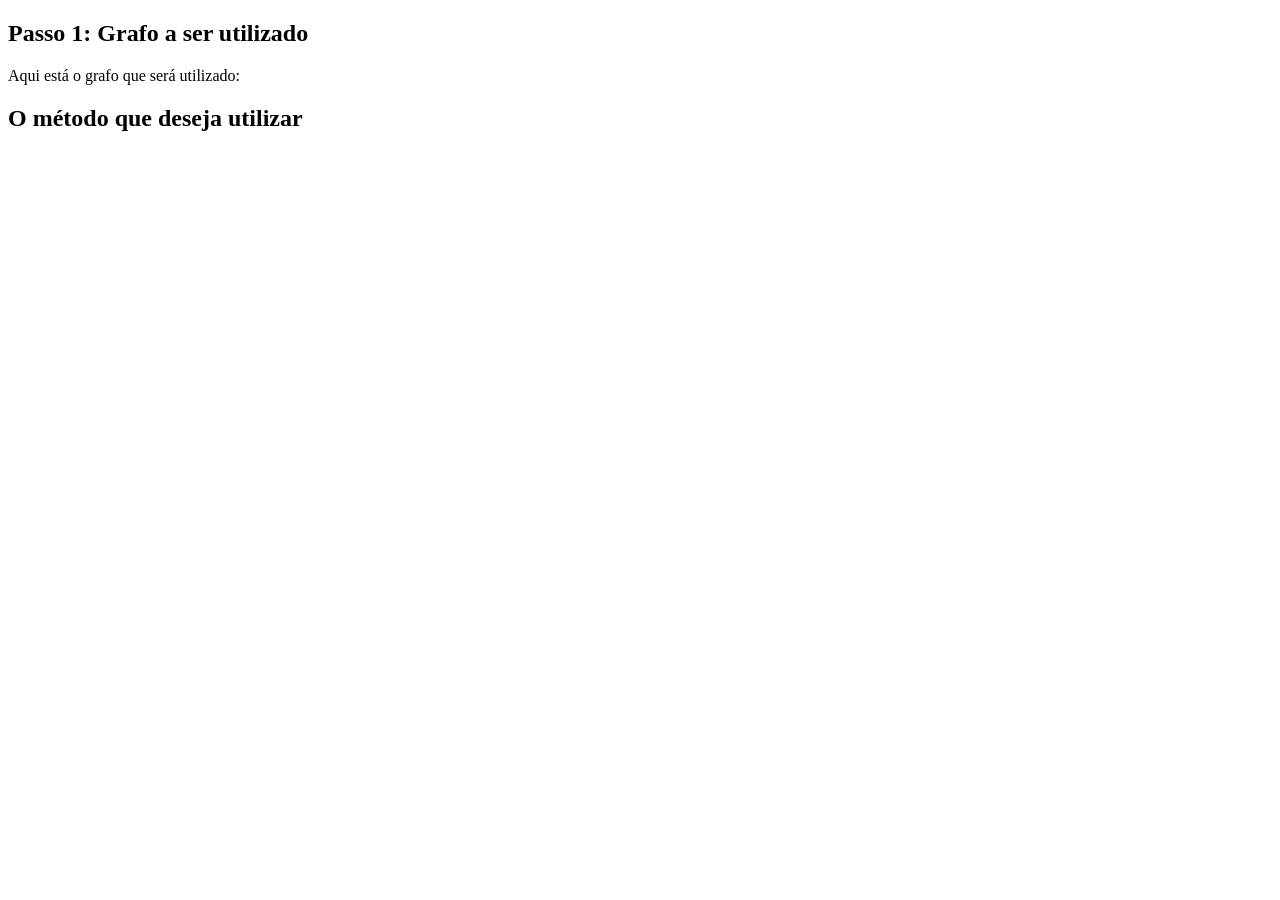
==== views/index.html @ 4c13205c "Retornando modelo de grafo utilizado" ====
<!DOCTYPE html>
<html lang="en">
<head>
    <meta charset="UTF-8">
    <meta name="viewport" content="width=device-width, initial-scale=1.0">
    <title>Document</title>
</head>
<body>
    <div class="step1">
        <h2>Passo 1: Grafo a ser utilizado</h2>
        <p>Aqui está o grafo que será utilizado:</p>
        <div id="graphContainer"></div>
    </div>

    <div class="step2">
        <h2>O método que deseja utilizar</h2>
         
    </div>

</body>
</html>
<script src="/static/grafo_cliente.js"></script>
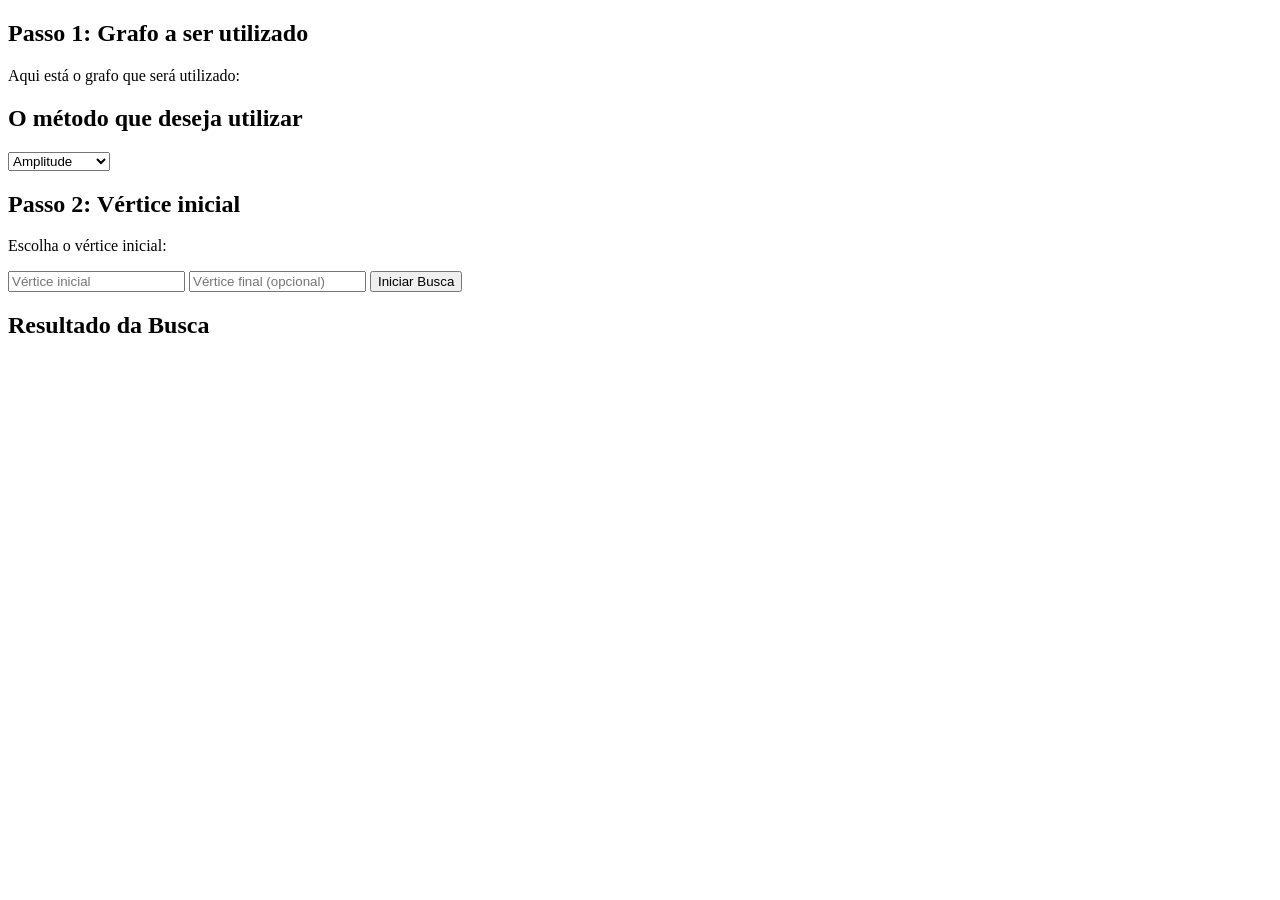
==== commit a3c47aef: "adicionando o caminho do grafo" ====
--- a/views/index.html
+++ b/views/index.html
@@ -6,17 +6,39 @@
     <title>Document</title>
 </head>
 <body>
-    <div class="step1">
+    <div class="grafo">
         <h2>Passo 1: Grafo a ser utilizado</h2>
         <p>Aqui está o grafo que será utilizado:</p>
         <div id="graphContainer"></div>
     </div>
+  <form id="searchForm">
+    <div class="metodos">
+        <h2>O método que deseja utilizar</h2>
+        <select id="methodSelect">
+            <option value="amplitude">Amplitude</option>
+            <option value="profundidade">Profundidade</option>
 
-    <div class="step2">
-        <h2>O método que deseja utilizar</h2>
-         
+        </select>
     </div>
+    <div>
+        <h2>Passo 2: Vértice inicial</h2>
+        <p>Escolha o vértice inicial:</p>
+        <input type="text" id="startVertex" placeholder="Vértice inicial">
+        <input type="text" id="endVertex" placeholder="Vértice final (opcional)">
+        <button id="startButton" type="submit">Iniciar Busca</button>
+    </div>
+     </form>
+
+    <div class="resultado">
+        <h2>Resultado da Busca</h2>
+        <p id="caminho"></p>
+        <div id="resultContainer"></div>
+    </div>
+
+   
+
 
 </body>
 </html>
-<script src="/static/grafo_cliente.js"></script>+<script src="/static/grafo_cliente.js"></script>
+<script src="/static/index.js"></script>
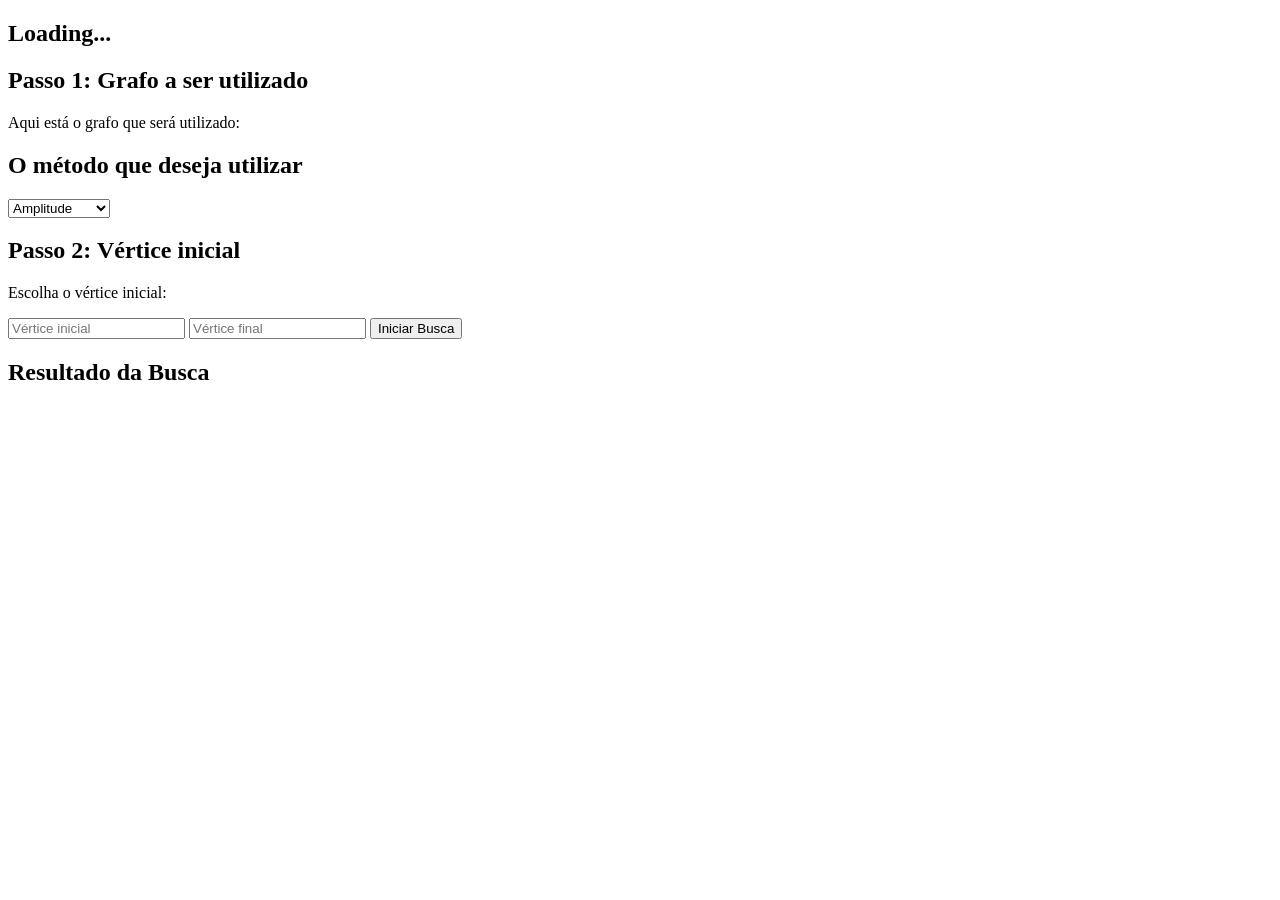
==== commit bd46cce1: "colocando loader" ====
--- a/views/index.html
+++ b/views/index.html
@@ -3,9 +3,12 @@
 <head>
     <meta charset="UTF-8">
     <meta name="viewport" content="width=device-width, initial-scale=1.0">
+    <link rel="stylesheet" href="/static/index.css">
     <title>Document</title>
 </head>
 <body>
+    <h2 id="loader">Loading...</h2>
+   <div id="container">
     <div class="grafo">
         <h2>Passo 1: Grafo a ser utilizado</h2>
         <p>Aqui está o grafo que será utilizado:</p>
@@ -24,7 +27,7 @@
         <h2>Passo 2: Vértice inicial</h2>
         <p>Escolha o vértice inicial:</p>
         <input type="text" id="startVertex" placeholder="Vértice inicial">
-        <input type="text" id="endVertex" placeholder="Vértice final (opcional)">
+        <input type="text" id="endVertex" placeholder="Vértice final">
         <button id="startButton" type="submit">Iniciar Busca</button>
     </div>
      </form>
@@ -35,7 +38,7 @@
         <div id="resultContainer"></div>
     </div>
 
-   
+   </div>
 
 
 </body>
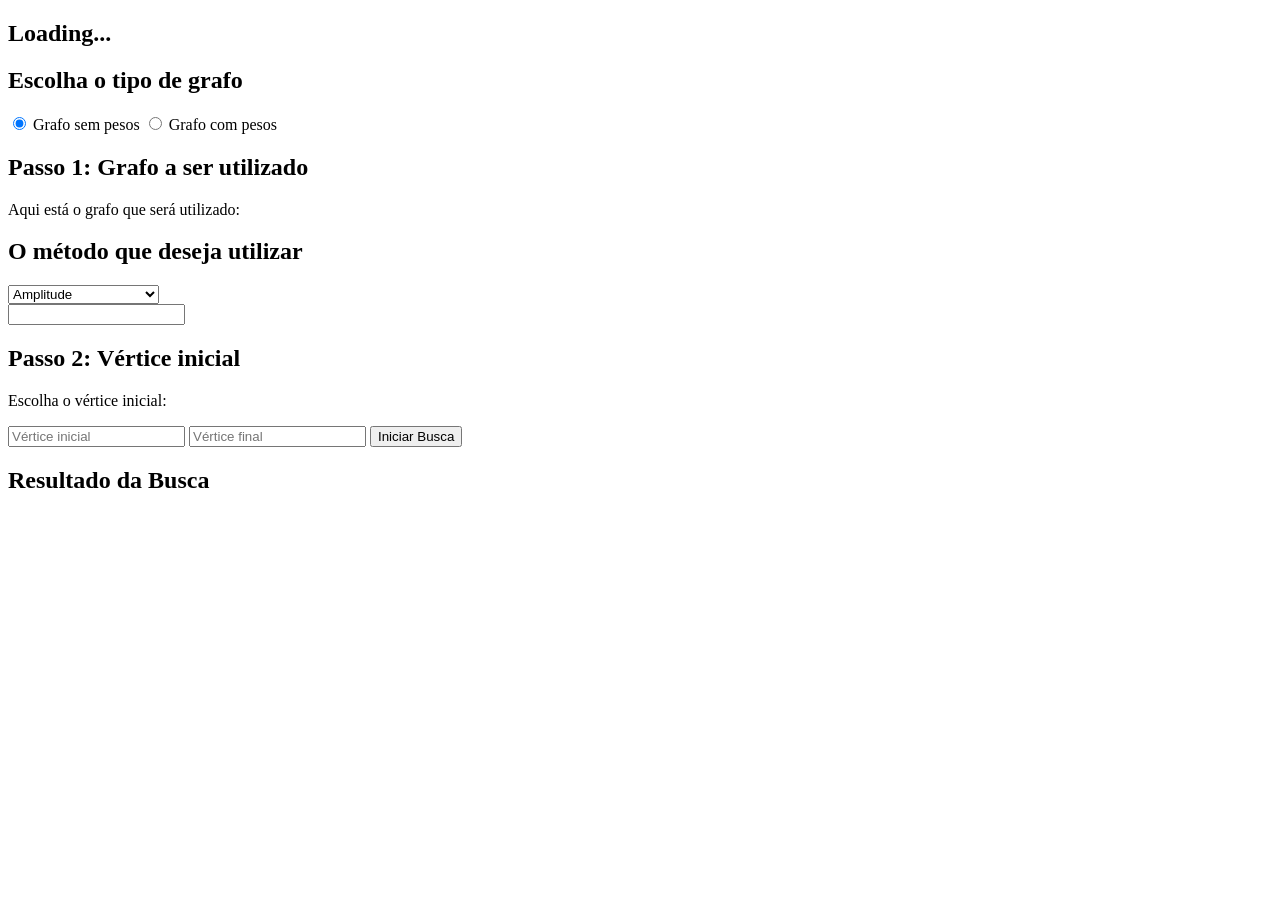
==== commit cfeaaa53: "adicionando flag para mostrar grafo de pesos" ====
--- a/views/index.html
+++ b/views/index.html
@@ -8,6 +8,13 @@
 </head>
 <body>
     <h2 id="loader">Loading...</h2>
+    <div id="grafo_modo">
+            <h2>Escolha o tipo de grafo</h2>
+         <input type="radio" id="grafo_sem_pesos" name="grafo" value="grafo_sem_pesos" checked>
+         <label for="grafo_sem_pesos">Grafo sem pesos</label>
+         <input type="radio" id="grafo_com_pesos" name="grafo" value="grafo_com_pesos">
+         <label for="grafo_com_pesos">Grafo com pesos</label>
+    </div>
    <div id="container">
     <div class="grafo">
         <h2>Passo 1: Grafo a ser utilizado</h2>
@@ -20,8 +27,14 @@
         <select id="methodSelect">
             <option value="amplitude">Amplitude</option>
             <option value="profundidade">Profundidade</option>
+            <option value="prof_limitada">Profundidade limitada</option>
+            <option value="bidirecional">Bidirecional</option>
 
         </select>
+        <div id="limite">
+            <label for="number"></label>
+            <input id="number"  type="number"> </input>
+        </div>
     </div>
     <div>
         <h2>Passo 2: Vértice inicial</h2>
@@ -43,5 +56,4 @@
 
 </body>
 </html>
-<script src="/static/grafo_cliente.js"></script>
-<script src="/static/index.js"></script>+<script src="/static/grafo_cliente.js"></script>
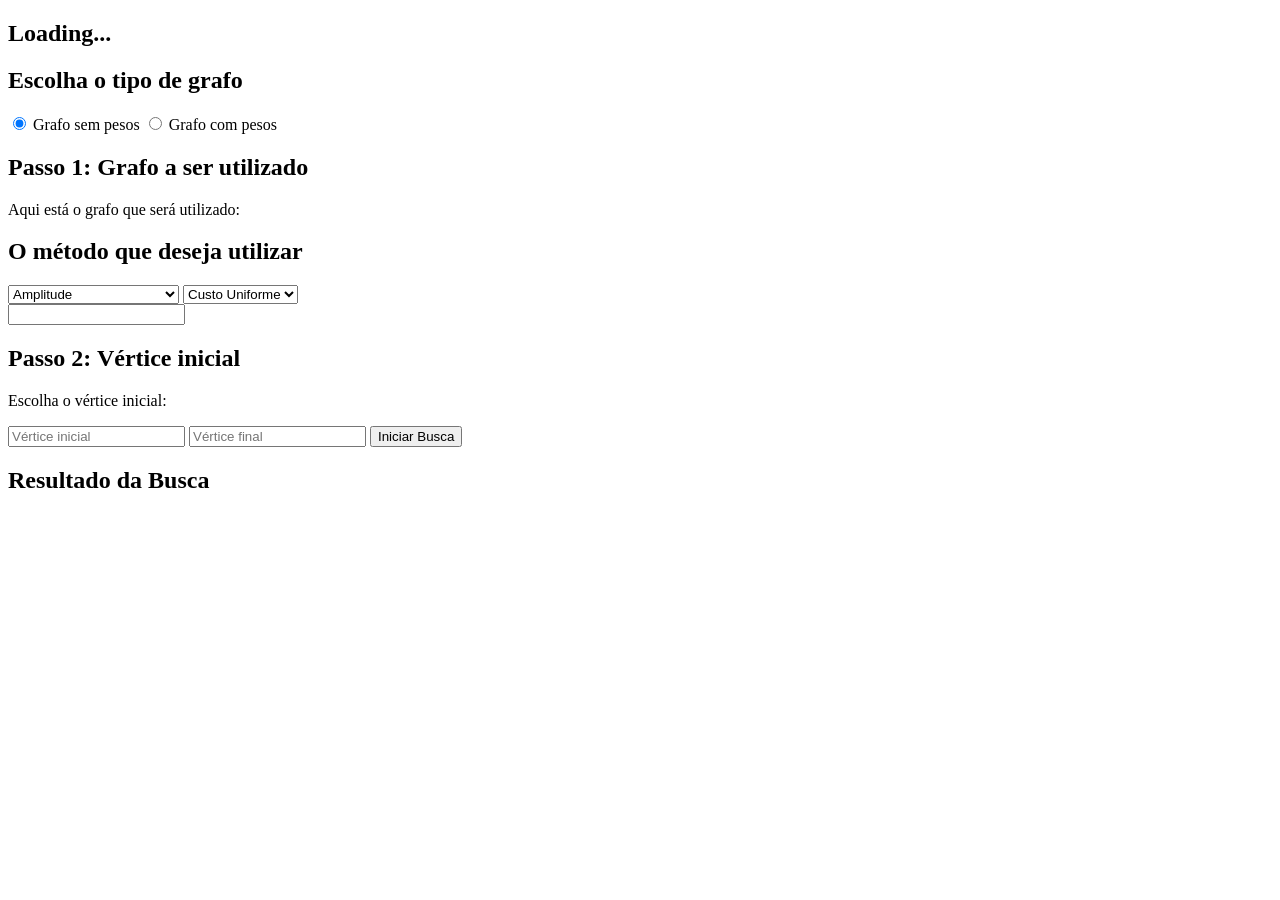
==== commit 3efed457: "Colocando a bsica pro pesos" ====
--- a/views/index.html
+++ b/views/index.html
@@ -28,11 +28,18 @@
             <option value="amplitude">Amplitude</option>
             <option value="profundidade">Profundidade</option>
             <option value="prof_limitada">Profundidade limitada</option>
+            <option value="aprof_iterativo">Aprofundamento iterativo</option>
             <option value="bidirecional">Bidirecional</option>
 
         </select>
+        <select name="" id="methodSelect2">
+             <option value="custo_uniforme">Custo Uniforme</option>
+            <option value="a_estrela">A*</option>
+            <option value="greedy">GREEDY</option>
+            <option value=""> AIA*</option>
+        </select>
         <div id="limite">
-            <label for="number"></label>
+            <label id="labelNumber" for="number"></label>
             <input id="number"  type="number"> </input>
         </div>
     </div>
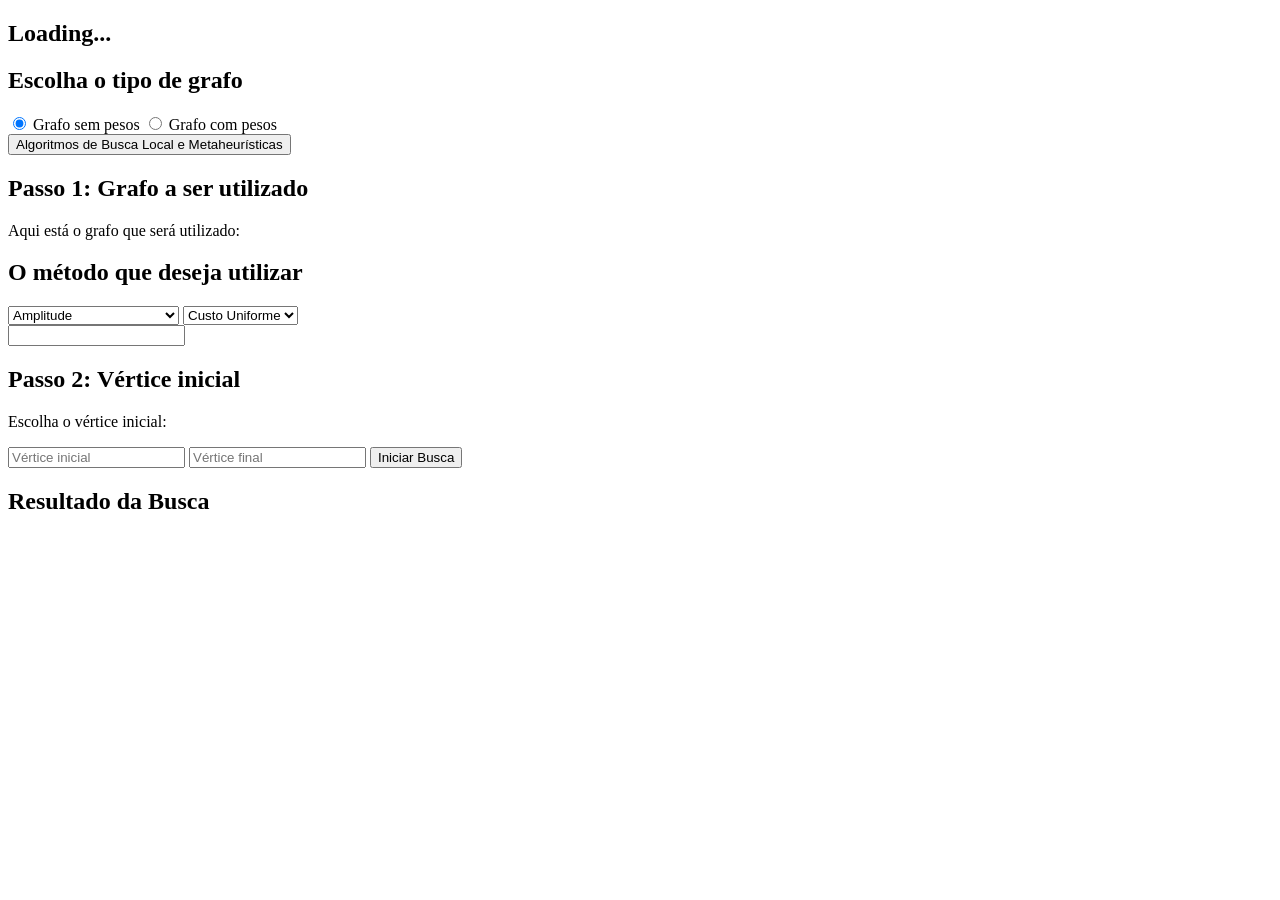
==== commit 29bd8088: "Colocando algoritimos de busca local Signed-off-by: rafaels549 <rafalesantoscostat@gmail.com>" ====
--- a/views/index.html
+++ b/views/index.html
@@ -15,7 +15,10 @@
          <input type="radio" id="grafo_com_pesos" name="grafo" value="grafo_com_pesos">
          <label for="grafo_com_pesos">Grafo com pesos</label>
     </div>
-   <div id="container">
+    <div>
+        <button id="confirm_grafo">Algoritmos de Busca Local e Metaheurísticas</button>
+        <div>
+<div id="container">
     <div class="grafo">
         <h2>Passo 1: Grafo a ser utilizado</h2>
         <p>Aqui está o grafo que será utilizado:</p>
@@ -36,7 +39,7 @@
              <option value="custo_uniforme">Custo Uniforme</option>
             <option value="a_estrela">A*</option>
             <option value="greedy">GREEDY</option>
-            <option value=""> AIA*</option>
+            <option value="aia_estrela"> AIA*</option>
         </select>
         <div id="limite">
             <label id="labelNumber" for="number"></label>
